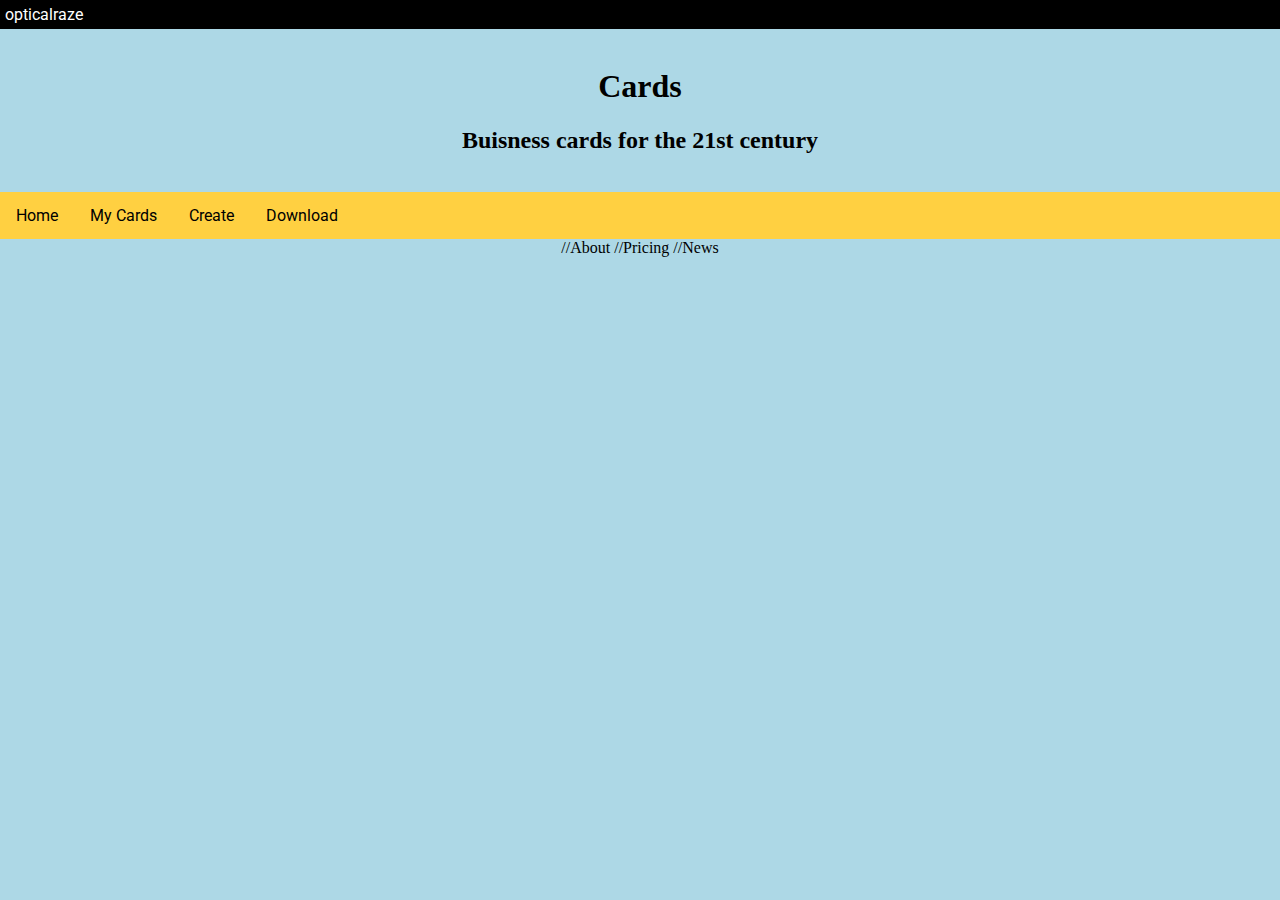
==== index.html @ 6f24c65d "Update index.html" ====
<!DOCTYPE html>
<html lang="en" dir="ltr">
  <head>
    <meta charset="utf-8">
    <title>Cards</title>
    <!-- fonts -->
    <link href="https://fonts.googleapis.com/css?family=Roboto" rel="stylesheet">
    <link rel="stylesheet" href="https://use.fontawesome.com/releases/v5.6.3/css/all.css" integrity="sha384-UHRtZLI+pbxtHCWp1t77Bi1L4ZtiqrqD80Kn4Z8NTSRyMA2Fd33n5dQ8lWUE00s/" crossorigin="anonymous">
    <!-- stylesheet -->
    <link href="/styles.css" rel="stylesheet">
  </head>
  <body style="background-color: lightblue;">
    <!-- topbar -->
    <div class="topbar">
      <a href="https://opticalraze.com">opticalraze</a>
      <!--<a href="https://github.com/opticalraze/opticalraze.github.io" style="float:right;">admin login</a>-->
    </div>

    <br>

    <!-- title -->
    <center><h1>Cards</h1><center>
    <center><h2>Buisness cards for the 21st century</h2><center>


    <br>

    <!-- navbar -->
    <div class="nav">
      <ul>
        <li><a class="active" href="/">Home</a></li>
        <li><a href="/mycards">My Cards</a></li>
        <li><a href="/create">Create</a></li>
        <li><a href="/download">Download</a></li>
      </ul>
    </div>

    //About

    //Pricing

    //News

  </body>
</html>
---- styles.css ----
body {
  margin: 0;
  padding: 0;
}
.topbar {
  background-color: black;
  padding: 5px;
}
.topbar a {
  color: white;
  text-decoration: none;
  font-family: 'Roboto', sans-serif;
}
.topbar a:hover {
  color: #F2F1EF;
  text-decoration: underline;
}
.main {
  margin: 10px;
  padding: 10px;
  min-height: 100vh;
  background-color: white;
  overflow: auto;
}

.main h1 {
  font-family: 'Open Sans', sans-serif;
  font-size: 50px;
}

.main h2 {
  font-family: 'Open Sans', sans-serif;
  font-size: 25px;
}

.main h3 {
  font-family: 'Open Sans', sans-serif;
  font-size: 20px;
}

.main h4 {
  font-family: 'Open Sans', sans-serif;
  font-size: 15px;
}

.main h5 {
  font-family: 'Open Sans', sans-serif;
  font-size: 10px;
}

.front-page {
  height: 95vh;
  background-image: url('bg2.jpg');
}

.front-page h1 {
  font-family: 'Open Sans', sans-serif;
  font-size: 250px;
  text-align: center;
}

.footer {
  background-color: black;
  padding: 5px;
  color: white;
  font-family: 'Roboto', sans-serif;
  padding-left: 30px;
  padding-bottom: 10px;
}
.footer a {
  color: white;
  text-decoration: none;
  font-family: 'Roboto', sans-serif;
  padding-right: 5px;
}
.footer a:hover {
  color: #F2F1EF;
  text-decoration: underline;
}

/* width */
::-webkit-scrollbar {
  width: 10px;
}

/* Track */
::-webkit-scrollbar-track {
  background: #f1f1f1;
}

/* Handle */
::-webkit-scrollbar-thumb {
  background: #888;
}

/* Handle on hover */
::-webkit-scrollbar-thumb:hover {
  background: #555;
}

/* Navbar */
.nav ul {
list-style-type: none;
margin: 0;
padding: 0;
overflow: hidden;
background-color: #ffd041;
font-family: 'Roboto', sans-serif;
}

.nav li {
float: left;
}

.nav li a {
display: block;
color: white;
text-align: center;
padding: 14px 16px;
text-decoration: none;
color: #000;
}

.nav li a:hover {
background-color: #ff4141;
font-weight: bold;
color: #000;
}

.list ul {
  list-style-type: none;
  margin: 0;
  padding: 0;
  width: 200px;
  background-color: #f1f1f1;
  font-family: 'Roboto', sans-serif;
}

.list li a {
  display: block;
  color: #000;
  padding: 8px 16px;
  text-decoration: none;
}

/* Change the link color on hover */
.list li a:hover {
  background-color: #555;
  color: white;
}

.team-card {
  width: 170px;
  background-color: #f1f1f1;
}

.team-card h4 {
  text-align: center;
  color: black;
  padding-top: 10px;
  font-family: 'Open Sans', sans-serif;
  font-size: 15px;
}

.team-card img {
  border-radius: 50%;
  width: 150px;
  height: 150px;
  padding-left: 10px;
  padding-right: 10px;
}

.team-card ul {
  list-style: none;
}

.shirt-card {
  width: 500px;
  text-align: center;
  margin-right: 20px;
  margin-bottom: 20px;
}

.shirt-card img {
  width: 500px;
}

.rainbow-text {
  background-image: linear-gradient(to left, violet, indigo, blue, green, yellow, orange, red);
  -webkit-background-clip: text;
  -webkit-text-fill-color: transparent;
}

.login-form {
  font-family: 'Roboto', sans-serif;
}

table {
  font-family: arial, sans-serif;
  border-collapse: collapse;
  width: 100%;
}

td, th {
  border: 1px solid #dddddd;
  text-align: left;
  padding: 8px;
}

tr:nth-child(even) {
  background-color: #dddddd;
}

.page h2 {
  text-align: center;
}

.news-post {
  border-style: solid;
  padding-left: 35px;
  border-width: thin;
}
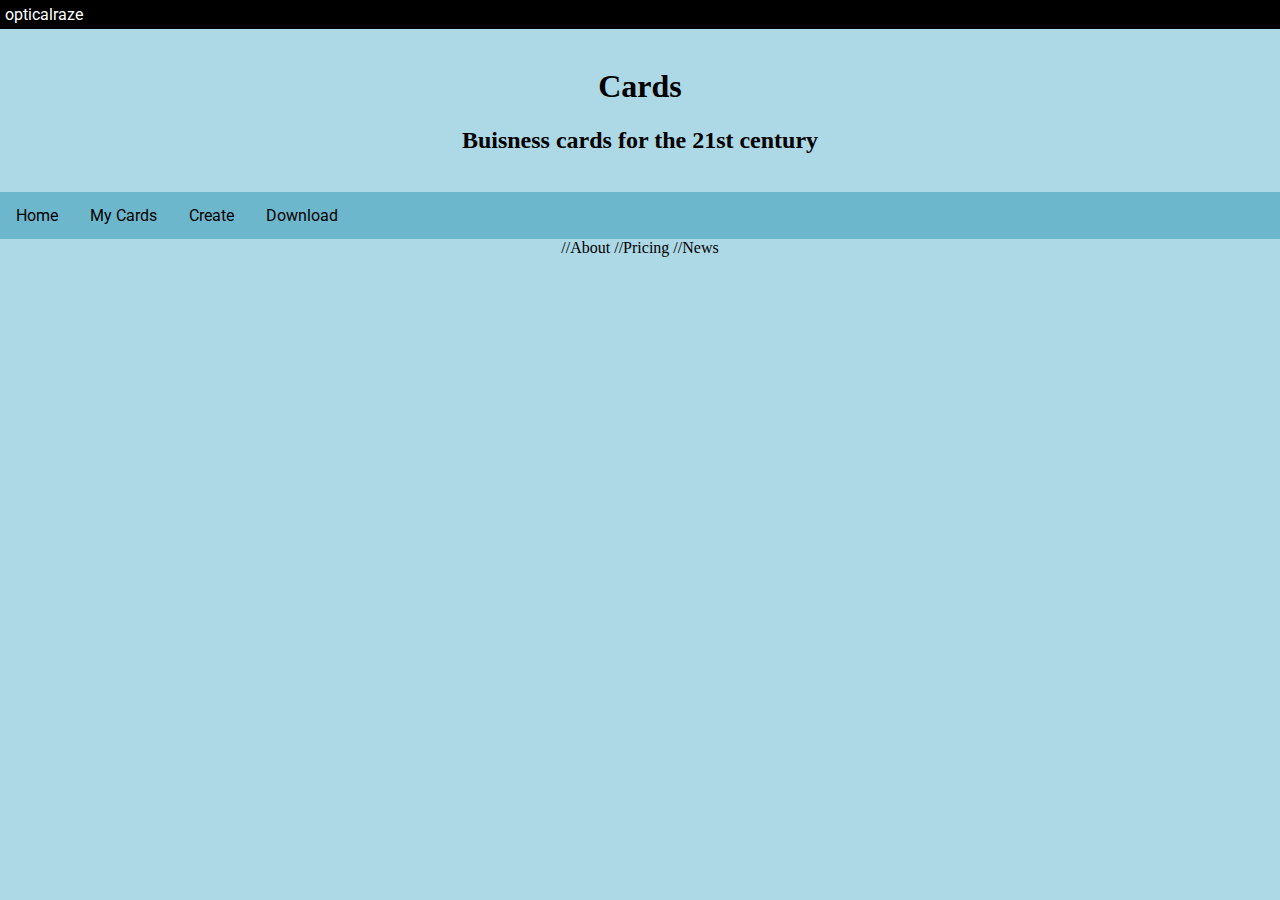
==== commit 9036adfa: "Update index.html" ====
--- a/index.html
+++ b/index.html
@@ -27,11 +27,11 @@
 
     <!-- navbar -->
     <div class="nav">
-      <ul>
-        <li><a class="active" href="/">Home</a></li>
-        <li><a href="/mycards">My Cards</a></li>
-        <li><a href="/create">Create</a></li>
-        <li><a href="/download">Download</a></li>
+      <ul style="background-color: #6db7cc;">
+        <li><a class="active" href="/cards">Home</a></li>
+        <li><a href="/cards/mycards">My Cards</a></li>
+        <li><a href="/cards/create">Create</a></li>
+        <li><a href="/cards/download">Download</a></li>
       </ul>
     </div>
 
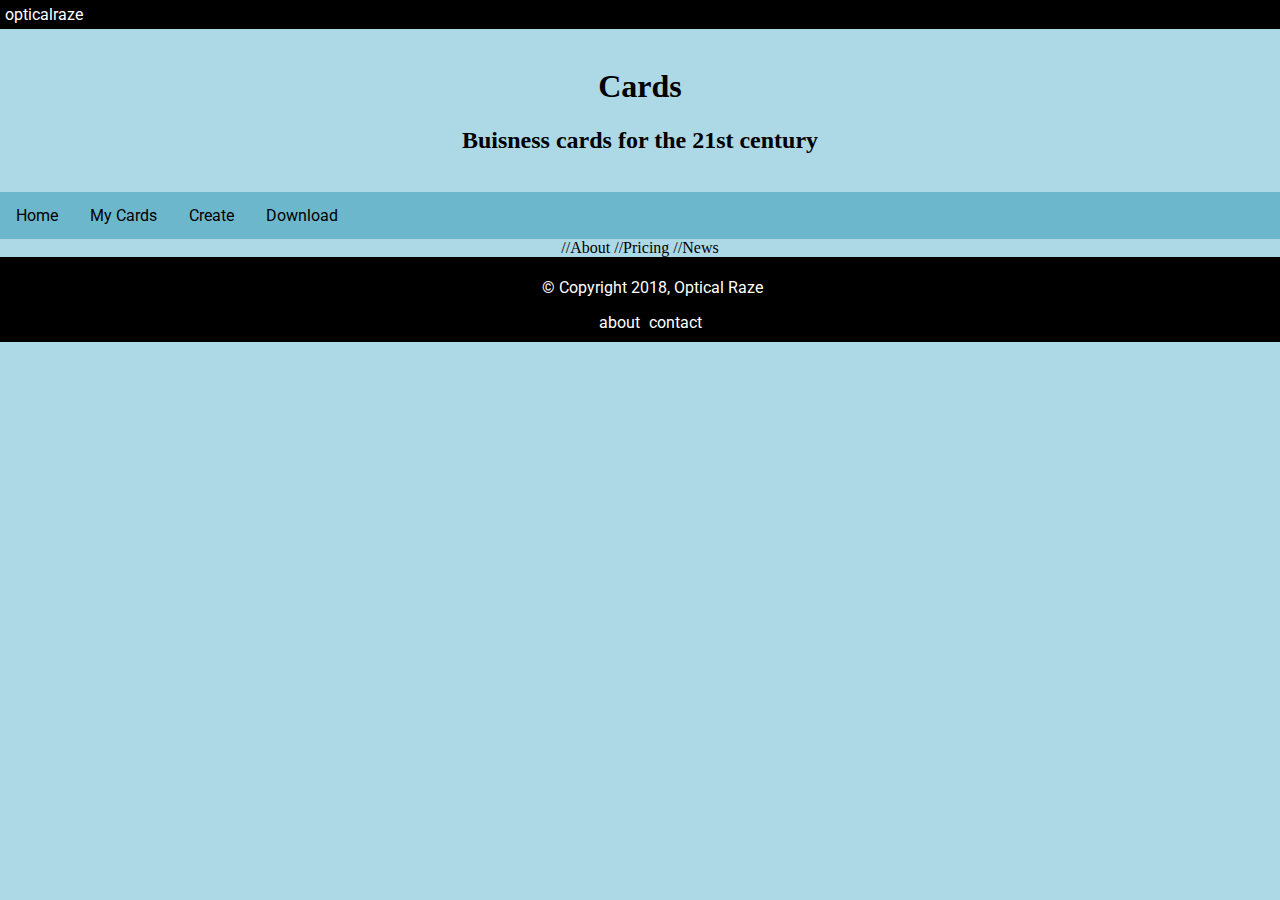
==== commit 71adb13e: "Added the opticalraze footer" ====
--- a/index.html
+++ b/index.html
@@ -7,9 +7,9 @@
     <link href="https://fonts.googleapis.com/css?family=Roboto" rel="stylesheet">
     <link rel="stylesheet" href="https://use.fontawesome.com/releases/v5.6.3/css/all.css" integrity="sha384-UHRtZLI+pbxtHCWp1t77Bi1L4ZtiqrqD80Kn4Z8NTSRyMA2Fd33n5dQ8lWUE00s/" crossorigin="anonymous">
     <!-- stylesheet -->
-    <link href="/styles.css" rel="stylesheet">
+    <link href="styles.css" rel="stylesheet">
   </head>
-  <body style="background-color: lightblue;">
+  <body> <!-- style="background-color: lightblue;" -->
     <!-- topbar -->
     <div class="topbar">
       <a href="https://opticalraze.com">opticalraze</a>
@@ -27,7 +27,7 @@
 
     <!-- navbar -->
     <div class="nav">
-      <ul style="background-color: #6db7cc;">
+      <ul> <!-- style="background-color: #6db7cc;" -->
         <li><a class="active" href="/cards">Home</a></li>
         <li><a href="/cards/mycards">My Cards</a></li>
         <li><a href="/cards/create">Create</a></li>
@@ -41,5 +41,12 @@
 
     //News
 
+    <!-- Footer -->
+    <div class="footer">
+      <p>© Copyright 2018, Optical Raze</p>
+      <a href="/about">about</a>
+      <a href="/contact">contact</a>
+    </div>
+
   </body>
 </html>
--- a/styles.css
+++ b/styles.css
@@ -1,6 +1,7 @@
 body {
   margin: 0;
   padding: 0;
+  background-color: lightblue;
 }
 .topbar {
   background-color: black;
@@ -104,7 +105,7 @@
 margin: 0;
 padding: 0;
 overflow: hidden;
-background-color: #ffd041;
+background-color: #6db7cc;
 font-family: 'Roboto', sans-serif;
 }
 
@@ -122,7 +123,7 @@
 }
 
 .nav li a:hover {
-background-color: #ff4141;
+background-color: #3c99b3;
 font-weight: bold;
 color: #000;
 }
@@ -148,75 +149,3 @@
   background-color: #555;
   color: white;
 }
-
-.team-card {
-  width: 170px;
-  background-color: #f1f1f1;
-}
-
-.team-card h4 {
-  text-align: center;
-  color: black;
-  padding-top: 10px;
-  font-family: 'Open Sans', sans-serif;
-  font-size: 15px;
-}
-
-.team-card img {
-  border-radius: 50%;
-  width: 150px;
-  height: 150px;
-  padding-left: 10px;
-  padding-right: 10px;
-}
-
-.team-card ul {
-  list-style: none;
-}
-
-.shirt-card {
-  width: 500px;
-  text-align: center;
-  margin-right: 20px;
-  margin-bottom: 20px;
-}
-
-.shirt-card img {
-  width: 500px;
-}
-
-.rainbow-text {
-  background-image: linear-gradient(to left, violet, indigo, blue, green, yellow, orange, red);
-  -webkit-background-clip: text;
-  -webkit-text-fill-color: transparent;
-}
-
-.login-form {
-  font-family: 'Roboto', sans-serif;
-}
-
-table {
-  font-family: arial, sans-serif;
-  border-collapse: collapse;
-  width: 100%;
-}
-
-td, th {
-  border: 1px solid #dddddd;
-  text-align: left;
-  padding: 8px;
-}
-
-tr:nth-child(even) {
-  background-color: #dddddd;
-}
-
-.page h2 {
-  text-align: center;
-}
-
-.news-post {
-  border-style: solid;
-  padding-left: 35px;
-  border-width: thin;
-}
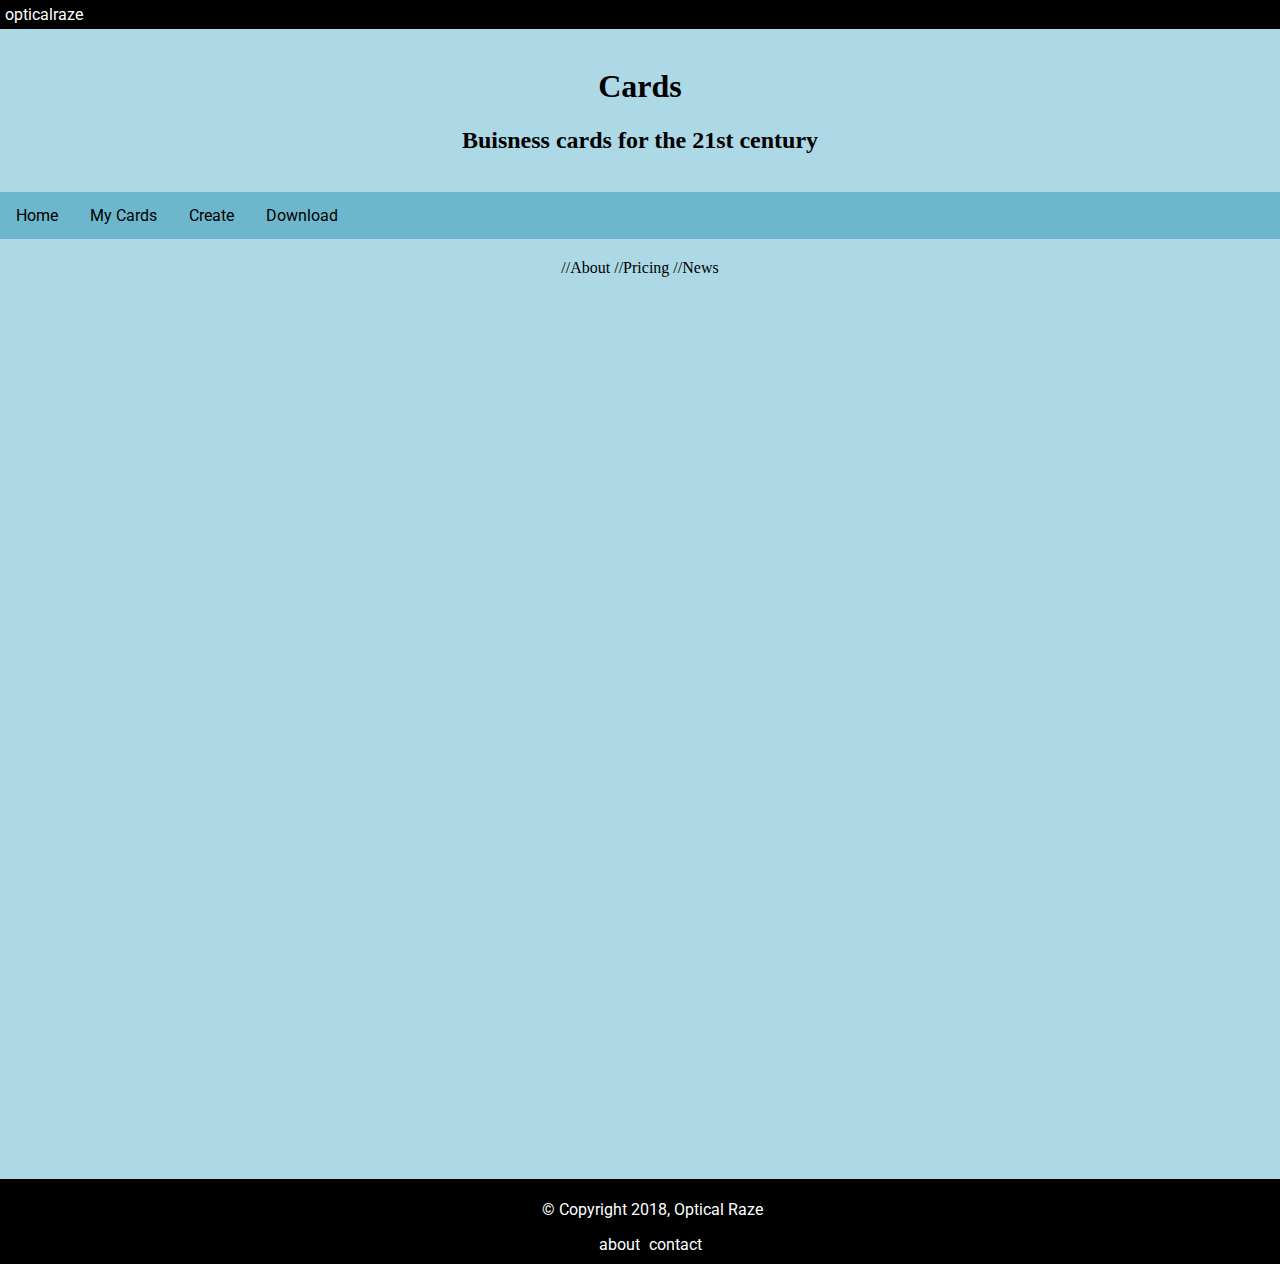
==== commit 66348427: "Added the main div" ====
--- a/index.html
+++ b/index.html
@@ -35,11 +35,15 @@
       </ul>
     </div>
 
-    //About
+    <div class="main" style="background-color:lightblue;">
 
-    //Pricing
+      //About
 
-    //News
+      //Pricing
+
+      //News
+
+    </div>
 
     <!-- Footer -->
     <div class="footer">
